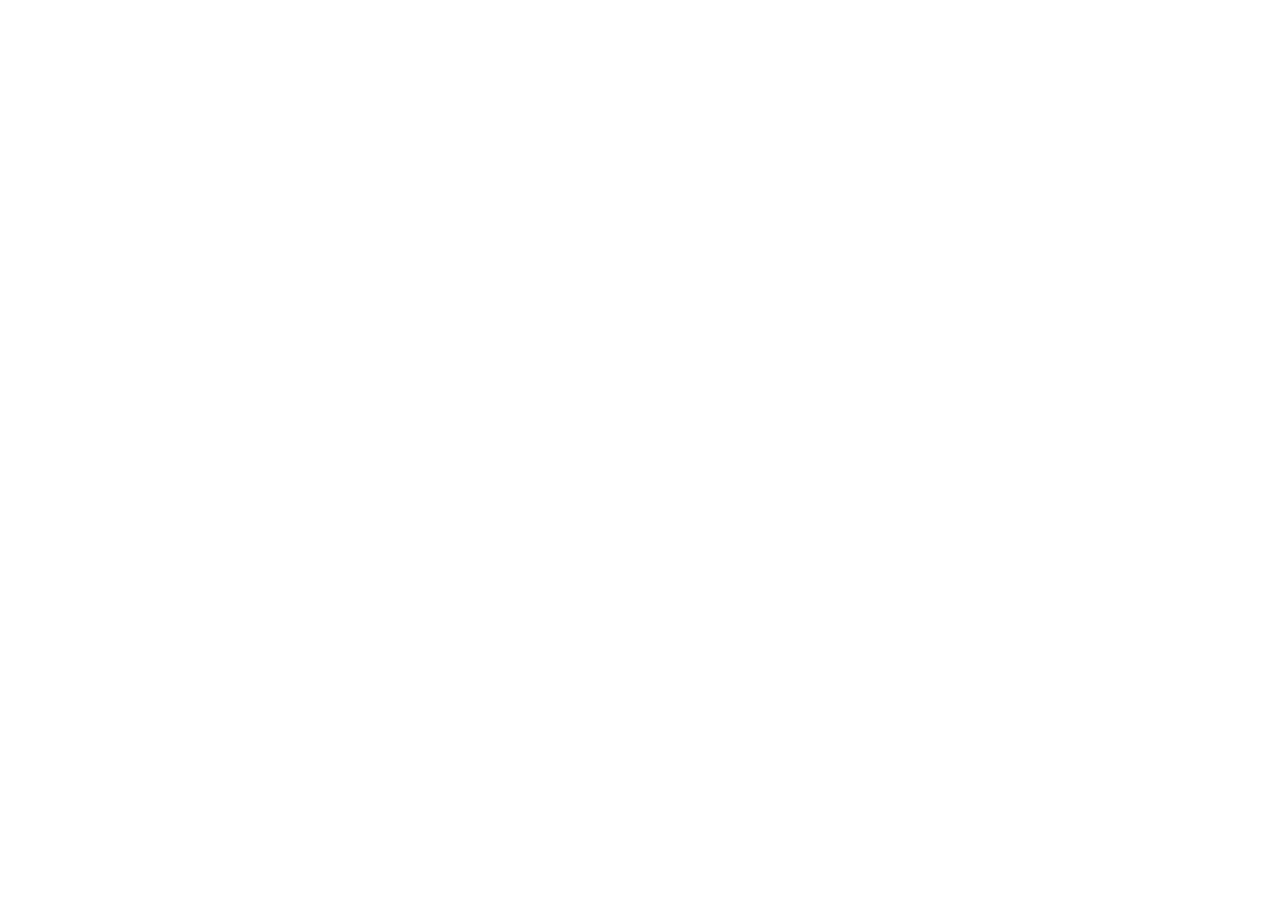
==== src/main/resources/templates/books/detail.html @ fbf0dd3e "Done session 2" ====
<!DOCTYPE html>
<html xmlns:th="http://www.thymeleaf.org">
<head>
    <meta charset="UTF-8"/>
    <title>Book detail</title>
</head>
<body>
<!-- placeholder: detail screen UI comes in a later session -->
</body>
</html>
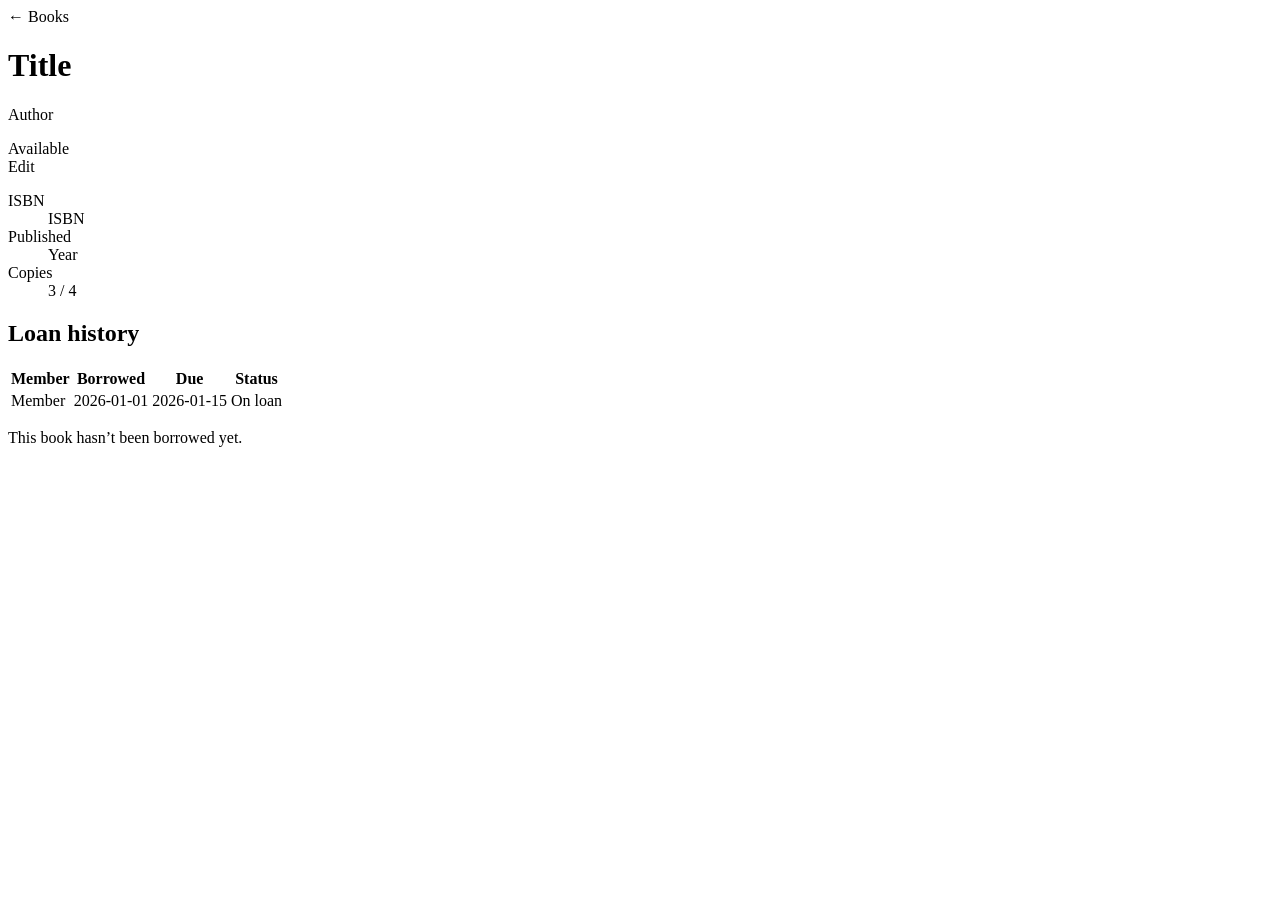
==== commit f8a31c53: "Done session 3 & 4" ====
--- a/src/main/resources/templates/books/detail.html
+++ b/src/main/resources/templates/books/detail.html
@@ -2,9 +2,72 @@
 <html xmlns:th="http://www.thymeleaf.org">
 <head>
     <meta charset="UTF-8"/>
-    <title>Book detail</title>
+    <meta name="viewport" content="width=device-width, initial-scale=1"/>
+    <title th:text="${book.title}">Book detail</title>
+    <link rel="stylesheet" th:href="@{/css/tokens.css}"/>
+    <link rel="stylesheet" th:href="@{/css/primitives.css}"/>
+    <link rel="stylesheet" th:href="@{/css/app.css}"/>
 </head>
 <body>
-<!-- placeholder: detail screen UI comes in a later session -->
+<div th:replace="~{fragments/layout :: header}"></div>
+
+<main data-page="books-detail">
+    <a class="btn" data-variant="ghost" th:href="@{/books}">&larr; Books</a>
+
+    <header data-book-header>
+        <div data-book-heading>
+            <h1 th:text="${book.title}">Title</h1>
+            <p data-muted th:text="${book.author}">Author</p>
+            <span class="badge" th:attr="data-state=${book.status}" th:text="${book.statusLabel}">Available</span>
+        </div>
+        <a class="btn" data-variant="primary" th:href="@{/books/{id}/edit(id=${book.id})}">Edit</a>
+    </header>
+
+    <dl data-facts>
+        <div>
+            <dt>ISBN</dt>
+            <dd th:text="${book.isbn}">ISBN</dd>
+        </div>
+        <div>
+            <dt>Published</dt>
+            <dd th:text="${book.publishedYear != null ? book.publishedYear : '—'}">Year</dd>
+        </div>
+        <div>
+            <dt>Copies</dt>
+            <dd th:text="${book.availableCopies} + ' / ' + ${book.totalCopies}">3 / 4</dd>
+        </div>
+    </dl>
+
+    <section data-loans>
+        <h2>Loan history</h2>
+
+        <table class="table" th:if="${not #lists.isEmpty(book.loans)}">
+            <thead>
+            <tr>
+                <th>Member</th>
+                <th>Borrowed</th>
+                <th>Due</th>
+                <th>Status</th>
+            </tr>
+            </thead>
+            <tbody>
+            <tr th:each="loan : ${book.loans}">
+                <td th:text="${loan.memberFullName}">Member</td>
+                <td th:text="${loan.borrowedAt}">2026-01-01</td>
+                <td th:text="${loan.dueAt}">2026-01-15</td>
+                <td>
+                    <span class="badge" th:attr="data-state=${loan.status}" th:text="${loan.statusLabel}">On loan</span>
+                </td>
+            </tr>
+            </tbody>
+        </table>
+
+        <div class="empty" th:if="${#lists.isEmpty(book.loans)}">
+            <p>This book hasn&rsquo;t been borrowed yet.</p>
+        </div>
+    </section>
+</main>
+
+<div th:replace="~{fragments/layout :: footer}"></div>
 </body>
 </html>
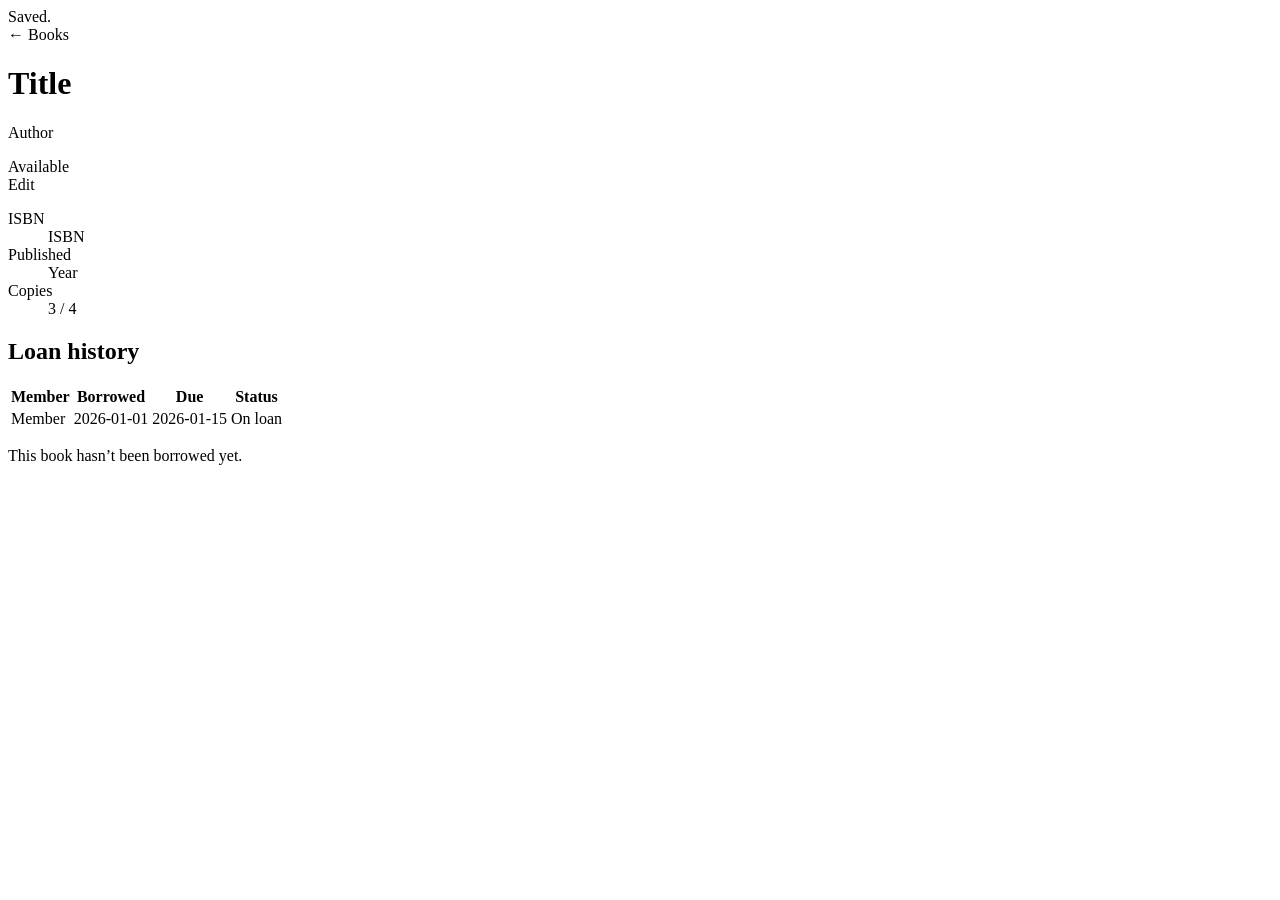
==== commit 06dbbecf: "Done session 5" ====
--- a/src/main/resources/templates/books/detail.html
+++ b/src/main/resources/templates/books/detail.html
@@ -12,6 +12,8 @@
 <div th:replace="~{fragments/layout :: header}"></div>
 
 <main data-page="books-detail">
+    <div class="alert" role="status" th:if="${flash != null}" th:text="${flash}">Saved.</div>
+
     <a class="btn" data-variant="ghost" th:href="@{/books}">&larr; Books</a>
 
     <header data-book-header>
